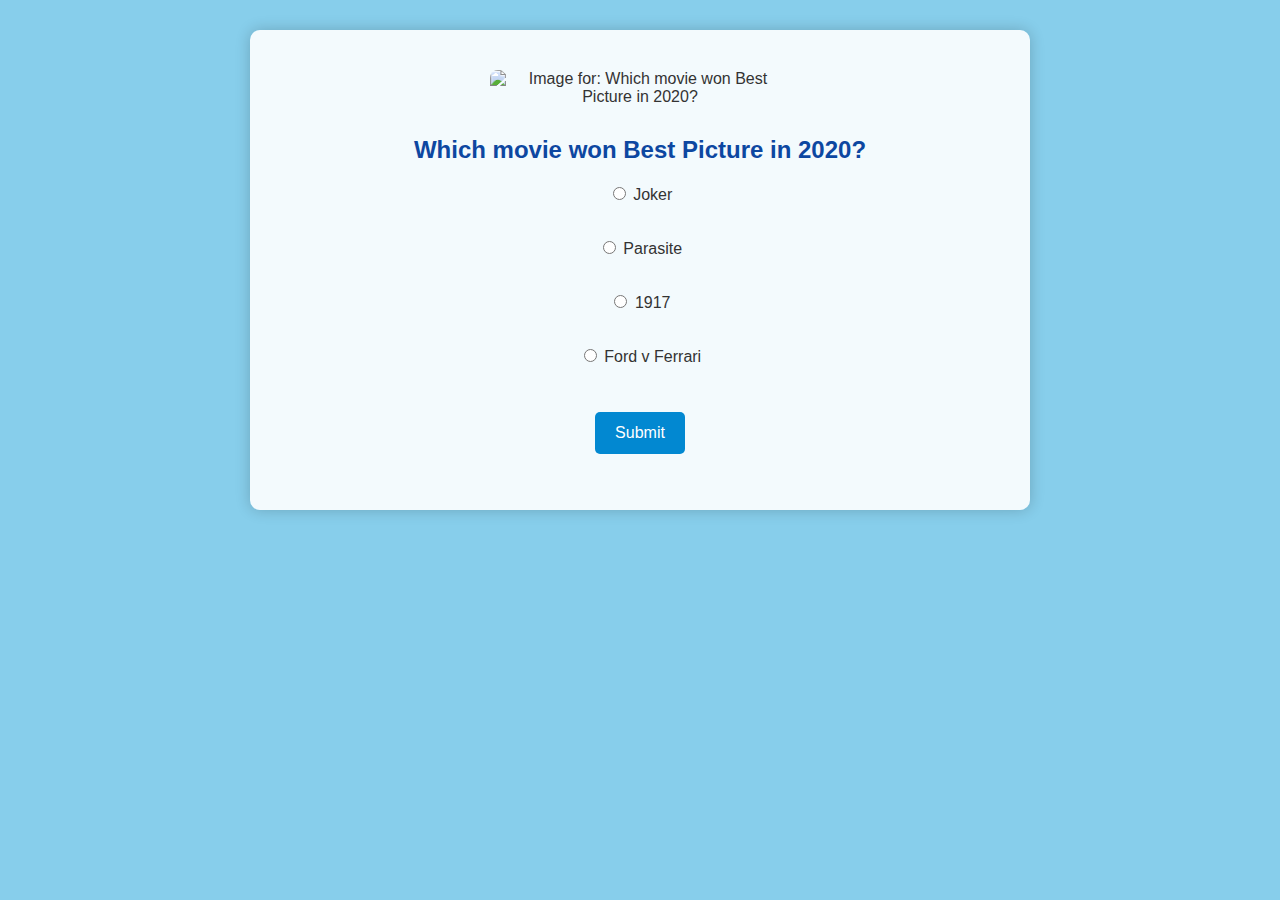
==== FunTriviaFinalProject/quiz.html @ f3bbf362 "Add files via upload" ====
<!DOCTYPE html>
<html lang="en">
<head>
  <meta charset="UTF-8">
  <title>Movie Quiz</title>
  <link rel="stylesheet" href="css/style.css">
</head>
<body>
  <div class="container">
    <div id="quiz-box">
      <img id="question-image" src="" alt="Question Image" style="width:100%;max-width:300px;border-radius:8px;margin-bottom:10px;">
      <h2 id="question">Loading...</h2>
      <div id="options"></div>
      <button onclick="submitAnswer()">Submit</button>
      <p id="feedback"></p>
    </div>
  </div>
  <script src="js/script.js"></script>
</body>
</html>
---- FunTriviaFinalProject/css/style.css ----
body {
  font-family: 'Segoe UI', Tahoma, Geneva, Verdana, sans-serif;
  background: skyblue;
  color: #333;
  text-align: center;
  padding: 30px;
  margin: 0;
}

.container {
  background: rgba(255, 255, 255, 0.9);
  max-width: 700px;
  margin: auto;
  padding: 40px;
  border-radius: 10px;
  box-shadow: 0 0 15px rgba(0,0,0,0.2);
}

h1, h2 {
  color: #0d47a1;
}

button, .start-btn {
  background: #0288d1;
  color: white;
  border: none;
  padding: 12px 20px;
  font-size: 16px;
  border-radius: 5px;
  margin-top: 20px;
  cursor: pointer;
}

button:hover, .start-btn:hover {
  background: #0277bd;
}

label {
  display: block;
  margin: 8px 0;
  cursor: pointer;
}

#feedback {
  margin-top: 10px;
  font-weight: bold;
}
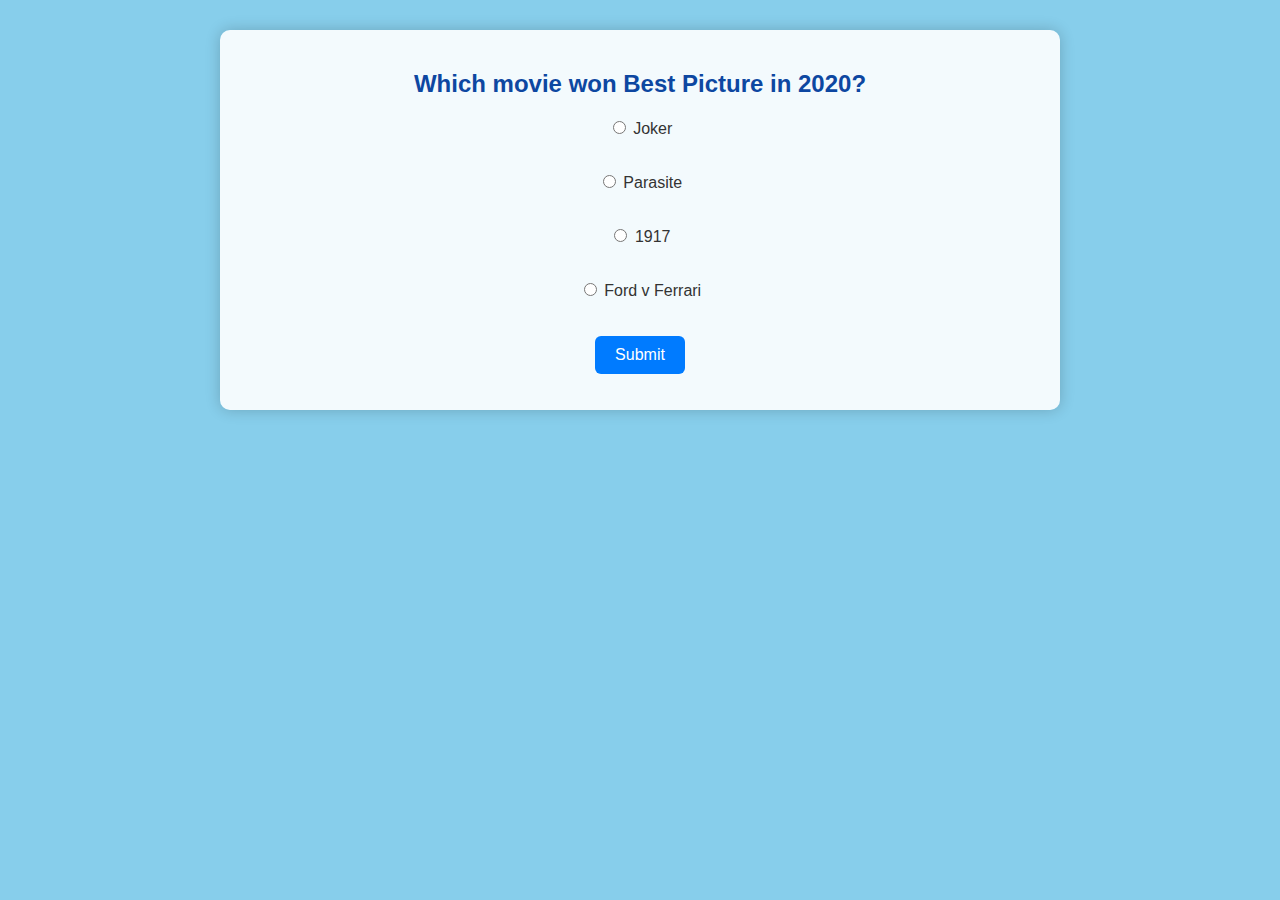
==== commit 3d758044: "Update quiz.html" ====
--- a/FunTriviaFinalProject/quiz.html
+++ b/FunTriviaFinalProject/quiz.html
@@ -4,17 +4,68 @@
   <meta charset="UTF-8">
   <title>Movie Quiz</title>
   <link rel="stylesheet" href="css/style.css">
+
+  <style>
+    /* Style for background image container */
+    .question-image-bg {
+      width: 100%;
+      max-width: 600px;
+      height: 250px;
+      background-size: cover;
+      background-position: center;
+      border-radius: 10px;
+      margin: 10px auto;
+      box-shadow: 0 4px 10px rgba(0,0,0,0.3);
+    }
+
+    .container {
+      max-width: 800px;
+      margin: auto;
+      padding: 20px;
+      text-align: center;
+      font-family: Arial, sans-serif;
+    }
+
+    button {
+      margin-top: 10px;
+      padding: 10px 20px;
+      font-size: 16px;
+      border-radius: 6px;
+      border: none;
+      background-color: #007BFF;
+      color: white;
+      cursor: pointer;
+    }
+
+    button:hover {
+      background-color: #0056b3;
+    }
+  </style>
 </head>
 <body>
   <div class="container">
     <div id="quiz-box">
-      <img id="question-image" src="" alt="Question Image" style="width:100%;max-width:300px;border-radius:8px;margin-bottom:10px;">
+      
+      <!-- Background image box will show after user submits an answer -->
+      <div id="question-image-container" style="display: none;">
+        <div id="question-image" class="question-image-bg"></div>
+      </div>
+
+      <!-- Question will go here -->
       <h2 id="question">Loading...</h2>
+
+      <!-- Options will be dynamically added -->
       <div id="options"></div>
+
+      <!-- Submit button -->
       <button onclick="submitAnswer()">Submit</button>
+
+      <!-- Feedback like "Correct!" or "Wrong!" -->
       <p id="feedback"></p>
     </div>
   </div>
+
+  <!-- Script to handle quiz logic -->
   <script src="js/script.js"></script>
 </body>
 </html>
